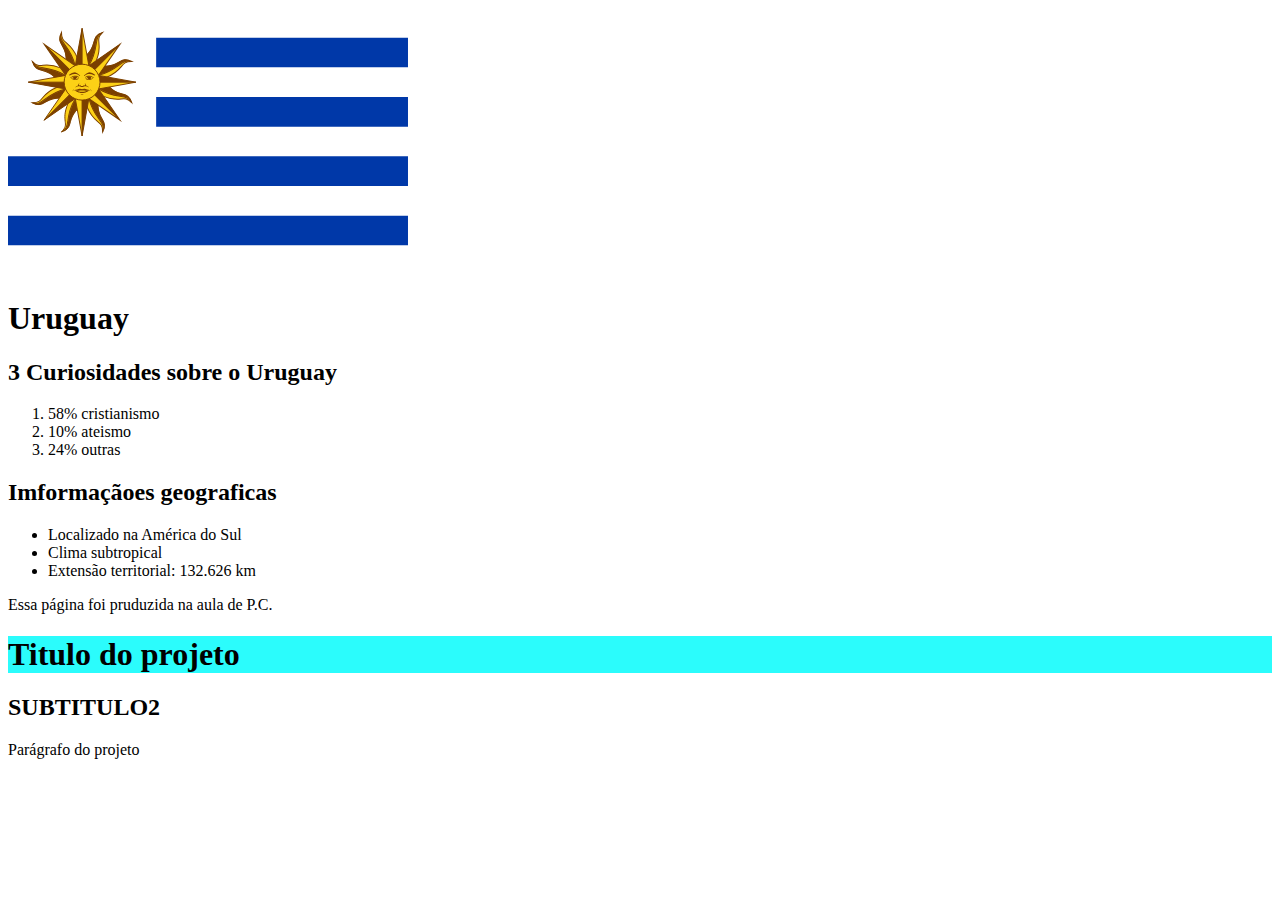
==== index.html @ ab31a4b2 "ok" ====
<!DOCTYPE html>      <!--Versão 5 do HTML-->
<html lang="pt-br"> <!--origem do site, Brasil-->
    <head> <!--Cabeça invisivel do site-->
         <meta charset="UTF-8"> <!--simbolo de outros paises-->
         <title>Uruguay</title> <!--titulo da aba-->  
        
         <link rel="stylesheet" href="style.css">
    </head>
    
    <body> <!--conteudo visivel-->
        <header class="cabeçalho">
            <img src="uruguai.svg" alt="img-uruguai"id="img1">
            <h1>Uruguay</h1>
        </header>
        
        <main class="pricinpal">
            <div>
                <h2>3 Curiosidades sobre o Uruguay</h2>
                <ol>
                    <li>58% cristianismo</li>
                    <li>10% ateismo</li>
                    <li>24% outras</li>
                </ol>
            </div>

            <div>
                <h2>Imformaçãoes geograficas</h2>
                <ul>
                    <li>Localizado na América do Sul</li>
                    <li>Clima subtropical</li>
                    <li>Extensão territorial: 132.626 km</li>
                </ul>
            </div>
        </main>
        <footer class="rodapeh">
            <p>Essa página foi pruduzida na aula de P.C.</p>
        </footer>  
        
        
        <!--Formataçoes Basicas-->                                           
            <h1 style="background-color: #2bfcfc;">Titulo do projeto</h1> <!--css in-->                                    
            <h2>SUBTITULO2</h2>


    
            <P>Parágrafo do projeto</P>



    </body>


 </html>
---- style.css ----
.cabecalho{
    background-color: aqua;
}

.principal{
    background-color: cadetblue;
    color: red;
}

.rodape{
    background-color: black;
    color: white;
    text-align: center;
}
#img1{
    width: 400px;
}
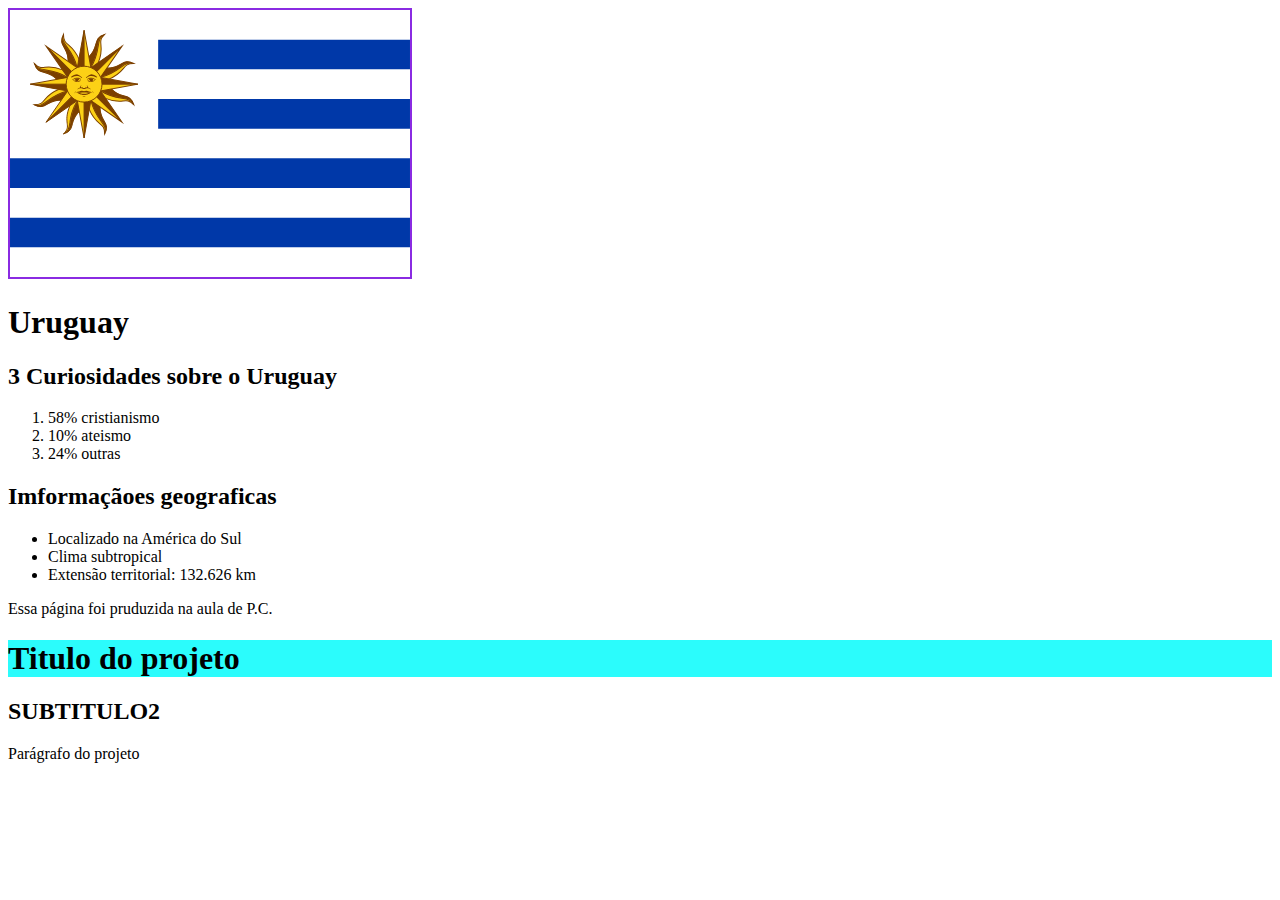
==== commit cc0d4df7: "ok" ====
--- a/index.html
+++ b/index.html
@@ -9,7 +9,7 @@
     
     <body> <!--conteudo visivel-->
         <header class="cabeçalho">
-            <img src="uruguai.svg" alt="img-uruguai"id="img1">
+            <img src="uruguai.svg" alt="img-uruguai"id="imagem-uruguai">
             <h1>Uruguay</h1>
         </header>
         
--- a/style.css
+++ b/style.css
@@ -12,6 +12,7 @@
     color: white;
     text-align: center;
 }
-#img1{
+#imagem-uruguai{
     width: 400px;
-}+    border: 2px blueviolet double;
+}
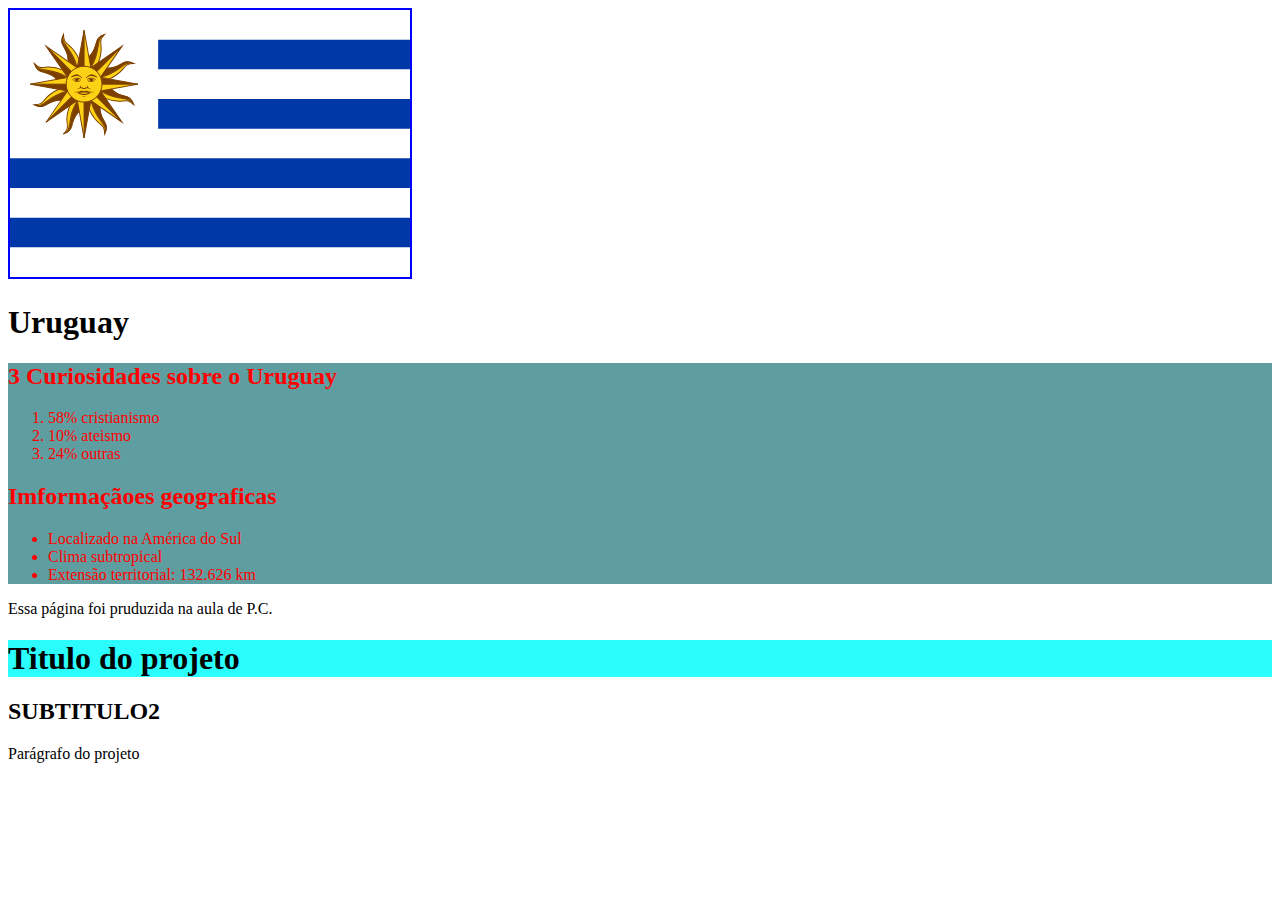
==== commit 57df8998: "ok" ====
--- a/index.html
+++ b/index.html
@@ -13,7 +13,7 @@
             <h1>Uruguay</h1>
         </header>
         
-        <main class="pricinpal">
+        <main class="principal">
             <div>
                 <h2>3 Curiosidades sobre o Uruguay</h2>
                 <ol>
--- a/style.css
+++ b/style.css
@@ -14,5 +14,6 @@
 }
 #imagem-uruguai{
     width: 400px;
-    border: 2px blueviolet double;
+    border: 2px blue double;
 }
+
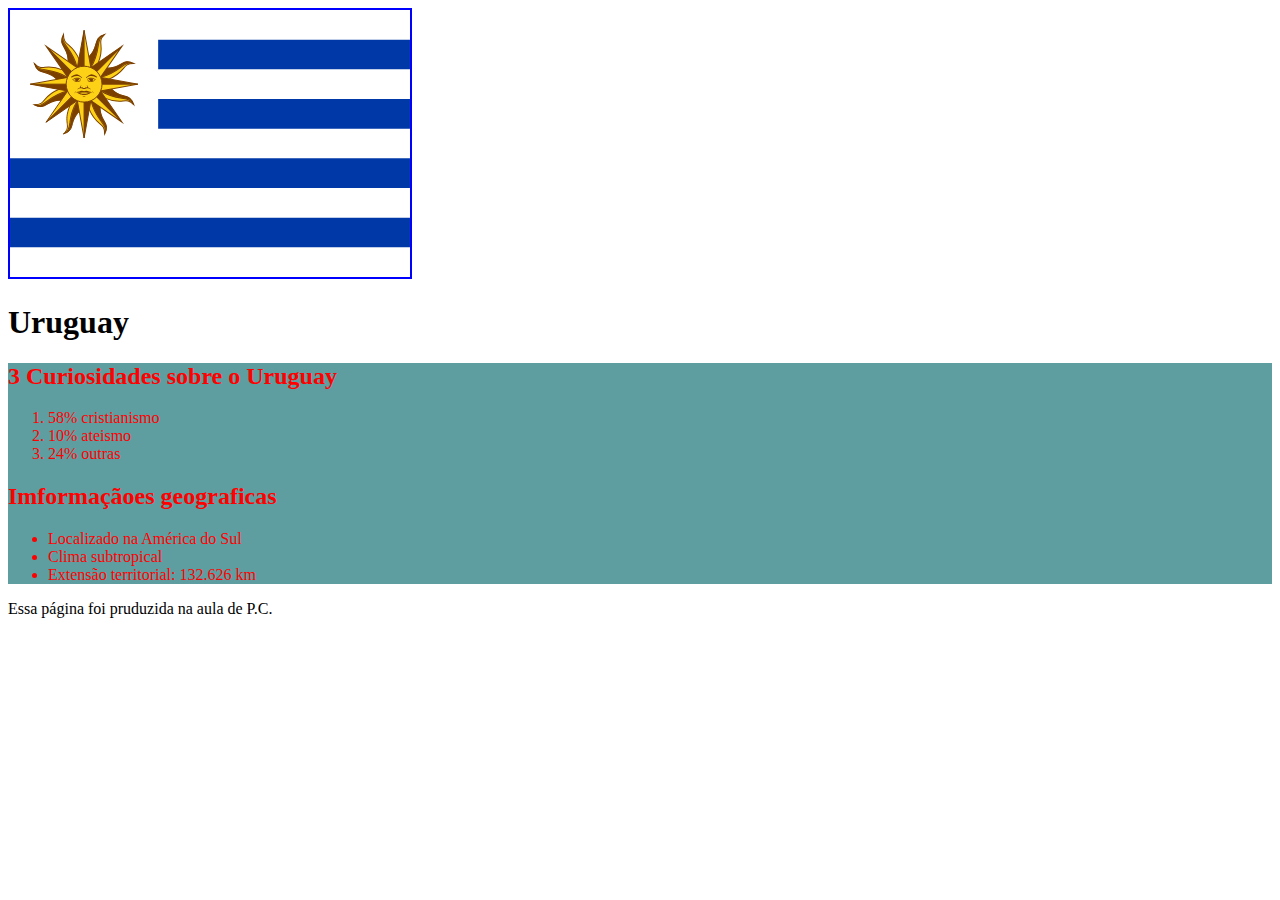
==== commit 8d432645: "ok" ====
--- a/index.html
+++ b/index.html
@@ -35,15 +35,6 @@
         <footer class="rodapeh">
             <p>Essa página foi pruduzida na aula de P.C.</p>
         </footer>  
-        
-        
-        <!--Formataçoes Basicas-->                                           
-            <h1 style="background-color: #2bfcfc;">Titulo do projeto</h1> <!--css in-->                                    
-            <h2>SUBTITULO2</h2>
-
-
-    
-            <P>Parágrafo do projeto</P>
 
 
 
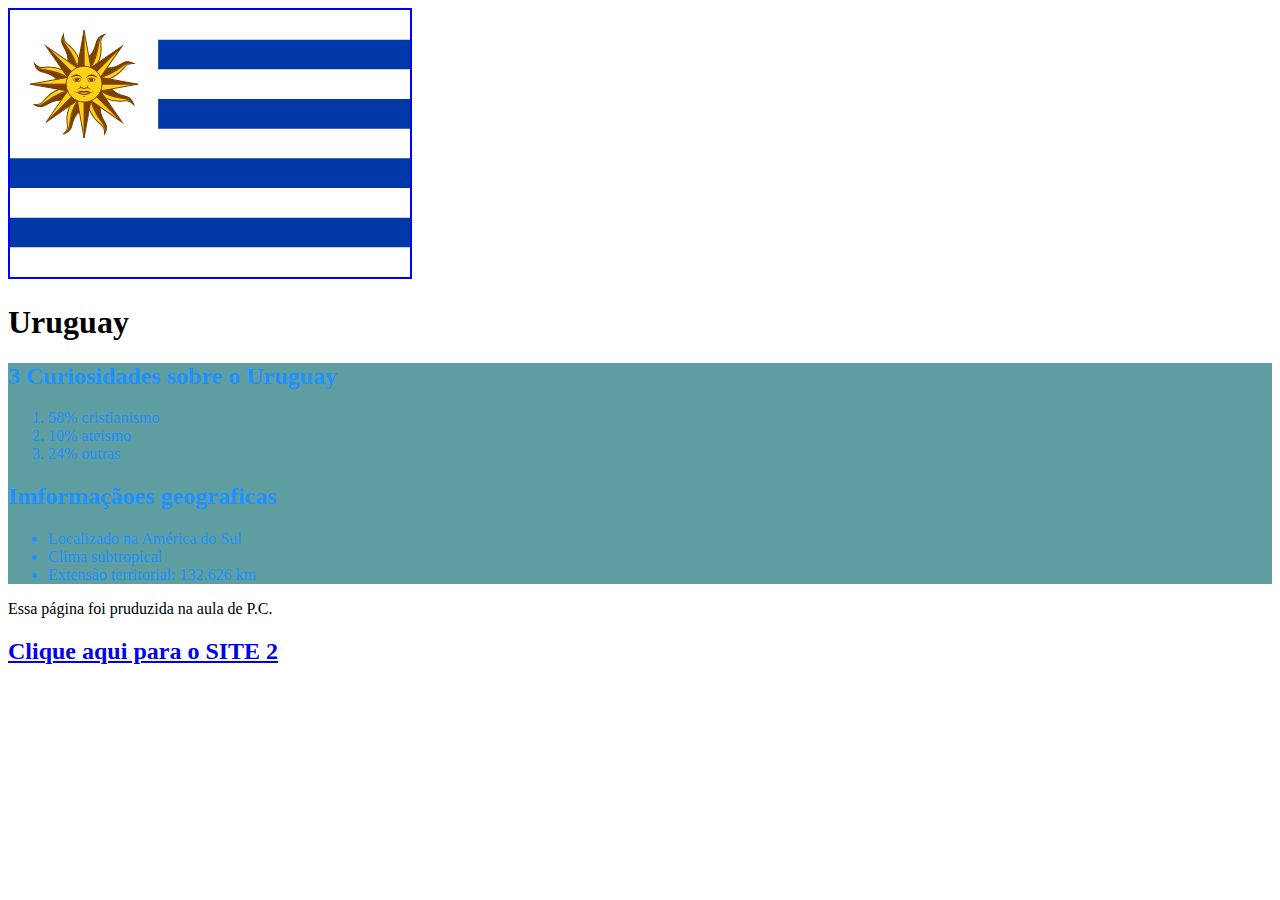
==== commit 32fa88e3: "site 2" ====
--- a/index.html
+++ b/index.html
@@ -34,6 +34,7 @@
         </main>
         <footer class="rodapeh">
             <p>Essa página foi pruduzida na aula de P.C.</p>
+            <h2><a href="index2.html">Clique aqui para o SITE 2</a></h2>
         </footer>  
 
 
--- a/style.css
+++ b/style.css
@@ -4,7 +4,7 @@
 
 .principal{
     background-color: cadetblue;
-    color: red;
+    color: dodgerblue;
 }
 
 .rodape{
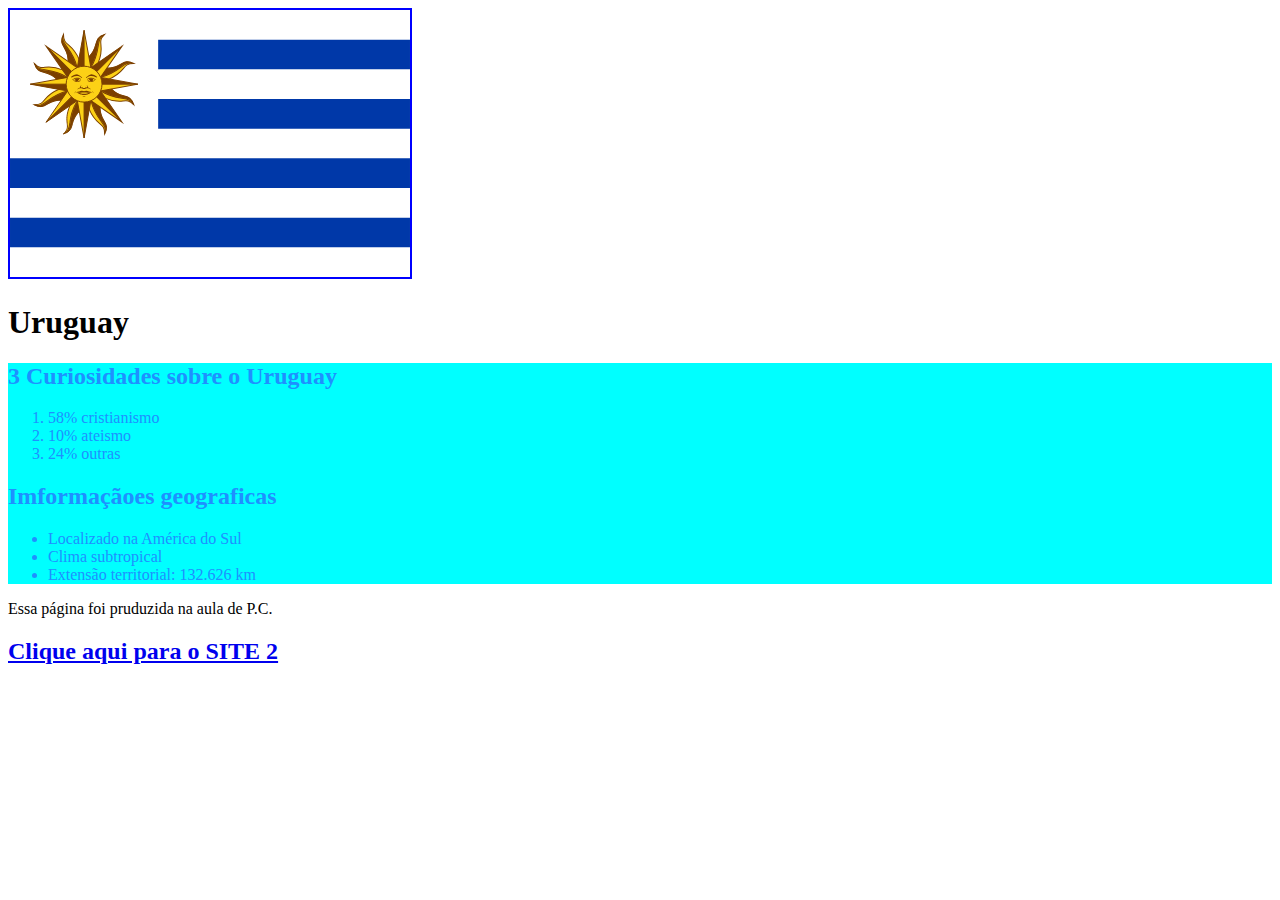
==== commit bd2d1ca6: "ok" ====
--- a/index.html
+++ b/index.html
@@ -34,7 +34,9 @@
         </main>
         <footer class="rodapeh">
             <p>Essa página foi pruduzida na aula de P.C.</p>
-            <h2><a href="index2.html">Clique aqui para o SITE 2</a></h2>
+            <h2>
+                <a href="index2.html">Clique aqui para o SITE 2</a>
+            </h2>
         </footer>  
 
 
--- a/style.css
+++ b/style.css
@@ -3,7 +3,7 @@
 }
 
 .principal{
-    background-color: cadetblue;
+    background-color: aqua;
     color: dodgerblue;
 }
 
